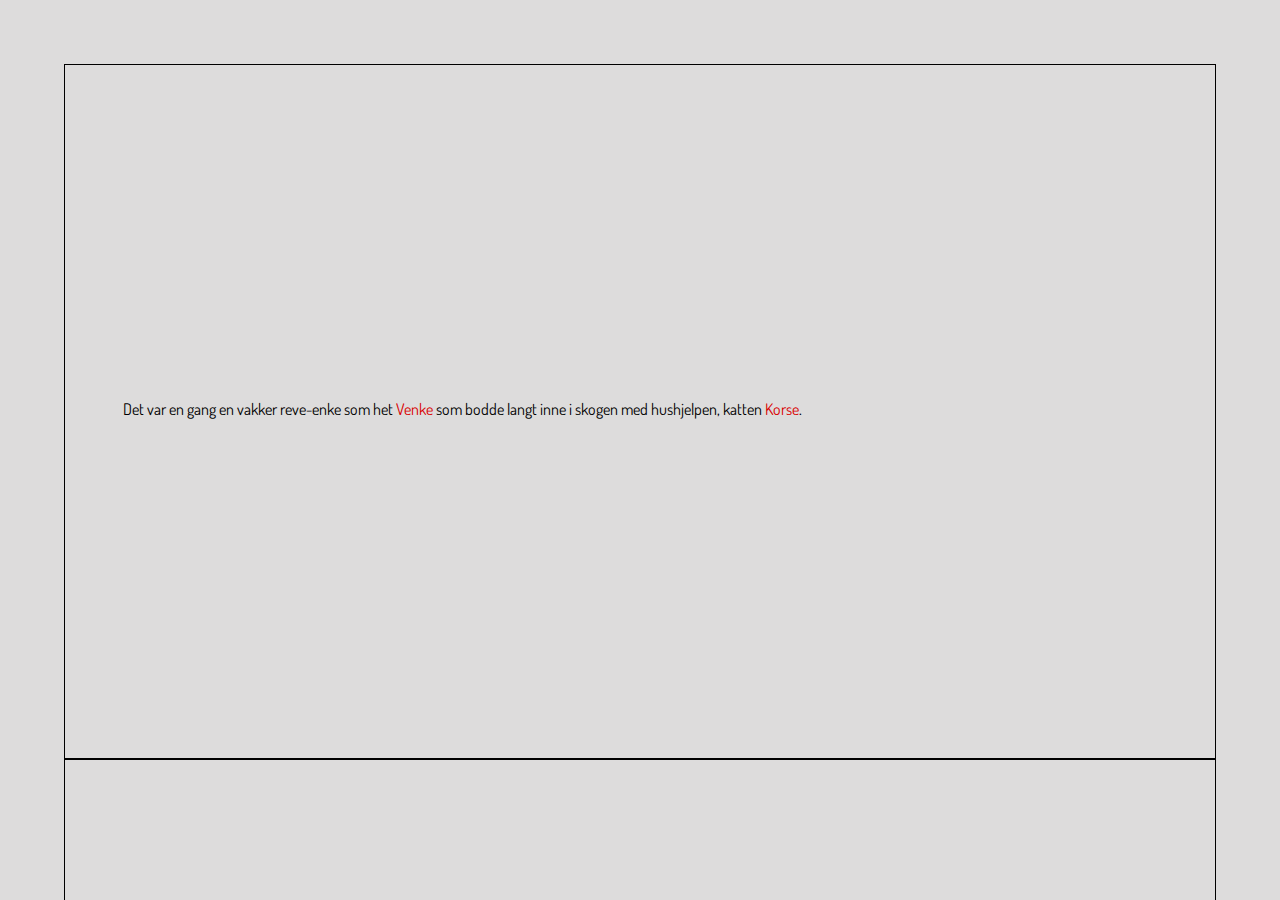
==== main.html @ 1ae40cbf "layout, grid, illustrations" ====
<!DOCTYPE html>
<html lang="en">

<head>
    <meta charset="utf-8">
    <meta name="viewport" content="width=device-width, initial-scale=1.0">
    <title>Reve-enka</title>

    <link rel="stylesheet" href="css/normalize.css">
    <link rel="stylesheet" href="css/style.css">
    <link href="https://fonts.googleapis.com/css?family=Dosis" rel="stylesheet">
    <link href="https://fonts.googleapis.com/css?family=Cherry+Swash|Fredericka+the+Great|Kumar+One+Outline" rel="stylesheet">

    <script src="lib/p5.play.js" type="text/javascript"></script>
</head>

<body>
    <div class="main">

        <!-- THIS IS WHERE YOU FILL IN THE FORM -->

        <div id="form_box" class="box hidden">
            <div>
                <h1> LAG ET EVENTYR </h1>
            </div>


             <!-- NAVN -->
            <form id="yourname_form" class="" autocomplete="off">
                <h3> Hva heter du?</h3>
                <input type="text" class="widow" placeholder="Navn" required>

                <input id="submit" class="yourname_btn" type="button" class="clickable" value="Neste">
            </form>

                <!-- name 1 -->
            <form id="friends_form" class="hidden" autocomplete="off">
                <h3> Hva heter vennene dine? </h3>
                <!-- name 2 -->
                <input type="text" class="wolf" placeholder="Navn" required>

                <!-- name 3 -->
                <input type="text" class="cat" placeholder="Navn" required>

                <!-- name 4 -->
                <input type="text" class="hare" placeholder="Navn" required>

                <input id="submit" class="friends_btn" type="button" class="clickable" value="Neste">
            </form>

                <!-- ADJEKTIV -->

            <form id="adje_form" class="hidden" autocomplete="off">
                <h3> Skriv noen adjektiv som slutter på -e eller -ete</h3>
                <h5> Som f.eks tullete, dumme, feige, vimsete osv.</h5>
                <h4> Du trenger ikke å fylle ut alle feltene.</h4>

                <!-- Spesielle adjektiv 1 -->
                <input type="text" class="b_ad1" placeholder="Adjektiv" required>

                <!-- Vanlige adjektiv 2 -->
                <input type="text" class="b_ad2" placeholder="Adjektiv" required>

                <!-- Vanlige adjektiv 3 -->
                <input type="text" class="b_ad3" placeholder="Adjektiv" required>

                <!-- Vanlige adjektiv 3 -->
                <input type="text" class="b_ad4" placeholder="Adjektiv" required>

                <input id="submit" class="adje_btn" type="button" class="clickable" value="Neste">
            </form>


            <form id="adj_form" class="hidden" autocomplete="off">
                <h3> Skriv noen adjektiv</h3>
                <h5> Som f.eks blå, snill, rar osv.</h5>
                <h4> Du trenger ikke å fylle ut alle feltene.</h4>

                <!-- Vanlige adjektiv 1 -->
                <input type="text" class="ad_1" placeholder="Adjektiv" required>

                <!-- Vanlige adjektiv 2 -->
                <input type="text" class="ad_2" placeholder="Adjektiv" required>

                <!-- Vanlige adjektiv 3 -->
                <input type="text" class="ad_3" placeholder="Adjektiv" required>

                <!-- Vanlige adjektiv 3 -->
                <input type="text" class="ad_4" placeholder="Adjektiv" required>

                <!-- Vanlige adjektiv 1 -->
                <input type="text" class="ad_5" placeholder="Adjektiv" required>

                <!-- Vanlige adjektiv 2 -->
                <input type="text" class="ad_6" placeholder="Adjektiv" required>

                <!-- Vanlige adjektiv 3 -->
                <input type="text" class="ad_7" placeholder="Adjektiv" required>

                <!-- Vanlige adjektiv 3 -->
                <input type="text" class="ad_8" placeholder="Adjektiv" required>

                <input id="submit" class="adj_btn" type="button" class="clickable" value="Lag eventyr!">


            </form>


        </div>




        <!--- STORY IN HTML ---->


        <div id="story" class="scene gridcontainer">

                <div class="griditem">
                    <p class="justify">
                        Det var en gang en vakker reve-enke som het <span class="name1 names"> Venke </span> som bodde langt inne i skogen med hushjelpen, katten <span class="name2 names"> Korse</span>.
                    </p>
                </div>
                <div class="griditem">
                        <p class="justify">
                         En tid etter mannen hennes døde tok det til å komme mange friere til enka.
                        </p>
                </div>
                <div class="griditem">
                        <button class="restart">Start på nytt</button>
                </div>
                <div class="griditem">4</div>
                <div class="griditem">
                    <img class="illustration"
                    src="img/img3/illu_trees3_tre.png">
                </div>
                <div class="griditem">6</div>
                <div class="griditem">7</div>
                <div class="griditem">8</div>
                <div class="griditem">
                        <img class="illustration" src="img/img3/illu_wolf+hag_image.png">
                </div>
                <div class="griditem">

                </div>
                <div class="griditem">11</div>
                <div class="griditem">12
                </div>
                <div class="griditem">
                        <img class="illustration" src="img/img3/illu_trees1_tre.png">
                </div>
                <div class="griditem">14</div>
                <div class="griditem">15</div>
                <div class="griditem">
                        <img class="illustration" src="img/img3/illu_trees2_tre.png">
                </div>
                <div class="griditem">17</div>
                <div class="griditem">18</div>
                <div class="griditem">19</div>
                <div class="griditem">20</div>
                <div class="griditem">21</div>
                <div class="griditem">22</div>
                <div class="griditem">23</div>
                <div class="griditem">24</div>
                <div class="griditem">25</div>
                <div class="griditem">26</div>
                <div class="griditem">27</div>
                <div class="griditem">28</div>
                <div class="griditem">29</div>
                <div class="griditem">30</div>
                <div class="griditem">31</div>
                <div class="griditem">32</div>
                <div class="griditem">33</div>
                <div class="griditem">34</div>
                <div class="griditem">35</div>
                <div class="griditem">36</div>
                <div class="griditem">37</div>
                <div class="griditem">38</div>
                <div class="griditem">39</div>
                <div class="griditem">40</div>

        </div>

  
    </div>

    <script src="js/script.js"></script>
    <script src="js/main.js"></script>
</body>

</html>
---- css/style.css ----
/* 
font-family: 'Kumar One Outline', cursive;
font-family: 'Fredericka the Great', cursive;
font-family: 'Cherry Swash', cursive;
*/

* {
    box-sizing: border-box;
    font-family: 'Dosis', sans-serif;
    overflow-x: hidden;
}

.flex {
    display: flex;
}

.flexwrap {
    display: flex;
    flex-wrap: wrap;
}


body {
    margin: 0 auto;
    color: black;
    font-size: 12pt;
    overflow: hidden;
    min-width: 320px;
}

.main {
    width: 100%;
    height: 100%;
    overflow: hidden;
    background-color: #dddcdc;
}

.justify {
    align-self: center;
    height: 20%;
    padding: 5%;
}

.gridcontainer{
    width: 100%;
    display: grid;
    grid-template-columns: 1fr 1fr 1fr 1fr;
    grid-template-rows: 15%;
    grid-auto-rows: 15%;
    padding: 5%;
}

.griditem{
    border: 1px solid black;
    text-align: center;
    overflow: hidden;
}

.griditem:nth-child(1){
    grid-column: span 4;
    grid-row: span 6;
    display: flex;
    }


.griditem:nth-child(2){
    grid-column: span 4;
    grid-row: span 6;
    display: flex;
    }

.griditem:nth-child(5){
        grid-column: span 2;
        grid-row: span 2;
        display: flex;
        }



.griditem:nth-child(9){
    grid-column: span 2;
    grid-row: span 2;
    }

    .griditem:nth-child(13){
        grid-column: span 2;
        grid-row: span 2;
        }

.griditem:nth-child(16){
    grid-column: span 2;
    grid-row: span 2;
    }


.illustration {
    width: 100%;
    margin: 0 auto;
    display: inline;
}


#menu {
    width: 100vw;
    height: 10vh;
    display: flex;
}

.logo,
.space {
    padding: 1%;
}


.logo {
    width: 15vw;
    min-width: 150px;
    height: 100%;
    background-image: url(../img/kulturradet.png);
    background-size: contain;
    background-repeat: no-repeat;
    background-position: center;
}

.space {
    width: 70vw;
}

.restart {
    cursor: pointer;
}



.box {
    width: 100%;
    padding: 10%;
    padding-top: 2%;
    height: 100vh;
    overflow: scroll;
}

span {
    color: #d90000;
    /*    text-transform: lowercase;*/
    text-transform: lowercase;
}

.names {
    text-transform: capitalize;
}


/* FORM */

input {
    margin: 0 auto;
    display: block;
    width: 30vw;
    min-width: 180px;
    margin-top: 30px;
    padding: 10px;
    padding-bottom: 5px;
    font-size: 12pt;
    text-align: center;
    border: 0;
    border-bottom: 1px solid black;
    background-color: rgba(255, 255, 255, 0);
}


input:focus::-webkit-input-placeholder {
    color: transparent;
}

input:focus:-moz-placeholder {
    color: transparent;
}

/* FF 4-18 */
input:focus::-moz-placeholder {
    color: transparent;
}

/* FF 19+ */
input:focus:-ms-input-placeholder {
    color: transparent;
}

/* IE 10+ */

#submit {
    background-color:rgba(255, 255, 255, 0);
    font-size: 12pt;
    width: 20vw;
    min-width: 120px;
    border: 1px solid black;
    cursor: pointer;
}

.hidden {
    display: none;
}



/* TYPOGRAPHY*/

h1 {
    font-family: 'Kumar One Outline', cursive;
    color: black;
    text-align: center;
    font-size: 2.5em;
    overflow: hidden;
}

h3 {
    margin-top: 10vh;
    margin-bottom: 1vh;
}

h4 {
    font-size: 15pt;
}

h5 {
    margin-top: 1vh;
}

h2,
h3,
h4,
h5,
h6 {
    font-family: Dosis, sans-serif;
    text-align: center;
    color: black;
}





/* ------------------------
-
-
-        THE MAIN STORY
-
-
---------------------------*/





/* SCENES */

.scene {
    height: 100vh;
    width: 100vw;
    background-color: #dddcdc;
}


.img-box-left {
    width: 50%;
    padding: 5%;
}

.img-box-right {
    width: 50%;
    padding: 5%;
}

.house-div {
    background-image: url(../img/halfhouse2.png);
    background-size: contain;
    background-repeat: no-repeat;
    background-position: right;
}

.angry_wolf {
    left: 0;
}

/* img {
    max-width: 100%;
    max-height: 100%;
} */

.space-div {
    width: 100%;
    height: 35%;
}

.text-box {
    padding: 2%;
    color: black;
    font-family: 'Dosis', sans-serif;
}


button {
    font-size: 12pt;
    width: 10vw;
    min-width: 120px;
    padding: 8px;
    border: 1px solid black;
    background-color: rgba(255, 255, 255, 0);
    cursor: pointer;
}

.img-box {
    height: 40vh;
}

.space-box {
    height: 5vh;
}

html {
    overflow: scroll;
    overflow-x: hidden;
}

::-webkit-scrollbar {
    width: 0px;
    /* remove scrollbar space */
    background: transparent;
    /* optional: just make scrollbar invisible */
}

/* optional: show position indicator in red */

html {
    overflow: -moz-scrollbars-none;
}

html {
    -ms-overflow-style: none;
    background-color: rgba(240, 248, 255, 0);
}





/*


@media screen and (max-width: 1024px) and (min-width: 320px) {

    .left {
        width: 100%;
        height: 35%;
        min-height: 100px;
        padding-top: 0;
        padding-bottom: 0;
    }

    .right {
        width: 100%;
        height: 65%;
    }

    .scene {
        flex-wrap: wrap;
        padding-bottom: 0;
        padding-top: 0;
    }

    .text-box {
        font-size: 18px;
        padding-left: 5%;
        padding-right: 5%;
    }

    p {
        margin-top: 0;
    }

    .img-box-left,
    .img-box-right {
        padding-top: 0;
        padding-bottom: 0;
    }



}

@media screen and (max-width: 768px) and (min-width: 320px) {

    .left {
        padding-top: 3%;
        height: auto;
    }

    .right {
        height: auto;
    }

    .text-box {
        font-size: 14px;
        overflow: hidden;
    }

    .scene {
        overflow: auto;
    }

    button {
        min-width: 100px;
        font-size: 12px;
    }




}


/*





/* ANIMATIONS */

/*
.appear {
    transform: translate(-20%, 2px) scale(.5);
    transition: transform .8s ease, opacity .2s ease;
    opacity: 0;
    -webkit-transform: rotateZ(-5deg);
    -ms-transform: rotateZ(-5deg);
    transform: rotateZ(-5deg);
    transform-origin: bottom center;
}*/

/*
.appear.visible {
    transform: translate(0, 0) scale(1);
    opacity: 1;
    -webkit-transform: rotateZ(0deg);
    -ms-transform: rotateZ(0deg);
    transform: rotateZ(0deg);
    transform-origin: bottom center;
}*/

/*------------ */
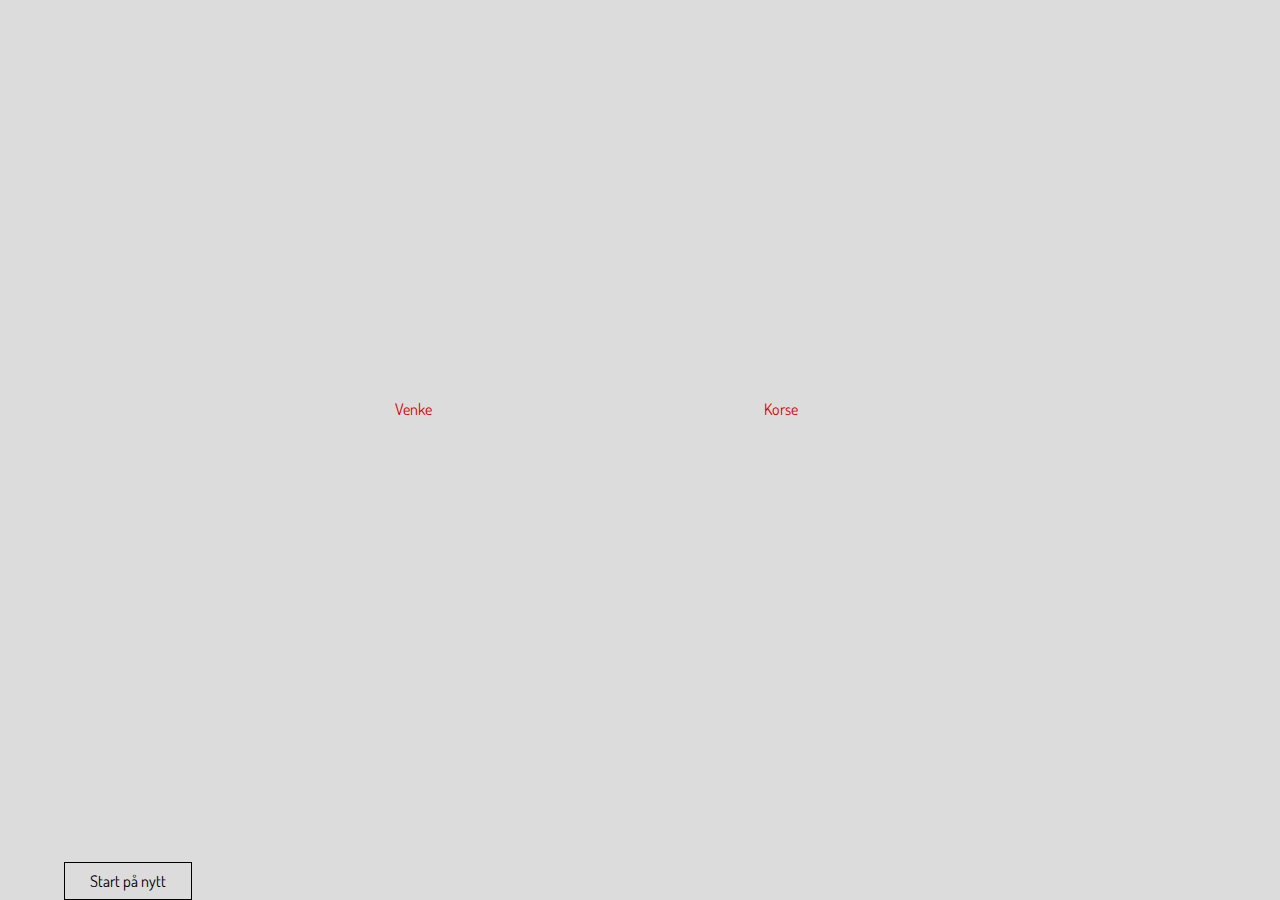
==== commit b703508d: "animation01" ====
--- a/main.html
+++ b/main.html
@@ -127,57 +127,61 @@
                         </p>
                 </div>
                 <div class="griditem">
-                        <button class="restart">Start på nytt</button>
                 </div>
-                <div class="griditem">4</div>
+                <div class="griditem"><p>4</p></div>
                 <div class="griditem">
                     <img class="illustration"
-                    src="img/img3/illu_trees3_tre.png">
+                    src="img/img3/illu_furu2_tre.png">
                 </div>
-                <div class="griditem">6</div>
-                <div class="griditem">7</div>
-                <div class="griditem">8</div>
+                <div class="griditem"><p>6</p></div>
+                <div class="griditem"><p>7</p></div>
+                <div class="griditem"><p>8</p></div>
                 <div class="griditem">
                         <img class="illustration" src="img/img3/illu_wolf+hag_image.png">
                 </div>
-                <div class="griditem">
+                <div class="griditem"> <p>10</p>
 
                 </div>
-                <div class="griditem">11</div>
-                <div class="griditem">12
+                <div class="griditem"><p>11</p></div>
+                <div class="griditem"><p>12</p>
                 </div>
                 <div class="griditem">
-                        <img class="illustration" src="img/img3/illu_trees1_tre.png">
+                        <img class="illustration" src="img/img3/illu_furu_tre.png">
                 </div>
-                <div class="griditem">14</div>
-                <div class="griditem">15</div>
+                <div class="griditem"><p>14</p></div>
+                <div class="griditem"><p>15</p></div>
                 <div class="griditem">
-                        <img class="illustration" src="img/img3/illu_trees2_tre.png">
+                        <img class="illustration" src="img/img3/illu_furu2_tre.png">
                 </div>
-                <div class="griditem">17</div>
-                <div class="griditem">18</div>
-                <div class="griditem">19</div>
-                <div class="griditem">20</div>
-                <div class="griditem">21</div>
-                <div class="griditem">22</div>
-                <div class="griditem">23</div>
-                <div class="griditem">24</div>
-                <div class="griditem">25</div>
-                <div class="griditem">26</div>
-                <div class="griditem">27</div>
-                <div class="griditem">28</div>
-                <div class="griditem">29</div>
-                <div class="griditem">30</div>
-                <div class="griditem">31</div>
-                <div class="griditem">32</div>
-                <div class="griditem">33</div>
-                <div class="griditem">34</div>
-                <div class="griditem">35</div>
-                <div class="griditem">36</div>
-                <div class="griditem">37</div>
-                <div class="griditem">38</div>
-                <div class="griditem">39</div>
-                <div class="griditem">40</div>
+                <div class="griditem"><p>17</p></div>
+                <div class="griditem"><p>18</p></div>
+                <div class="griditem"><p>19</p></div>
+                <div class="griditem"><p>20</p></div>
+                <div class="griditem">
+                        <img class="illustration" src="img/img3/illu_furu_tre.png">
+                </div>
+                <div class="griditem"><p>22</p></div>
+                <div class="griditem"><p>23</p></div>
+                <div class="griditem"><p>24</p></div>
+                <div class="griditem"><p>25</p></div>
+                <div class="griditem"><p>26</p></div>
+                <div class="griditem"><p>27</p></div>
+                <div class="griditem"><p>28</p></div>
+                <div class="griditem"><p>29</p></div>
+                <div class="griditem"><p>30</p></div>
+                <div class="griditem">
+                    <img class="illustration" src="img/img3/illu_furu2_tre.png">
+                </div>
+                <div class="griditem"><p>32</p></div>
+                <div class="griditem"><p>33</p></div>
+                <div class="griditem"><p>34</p></div>
+                <div class="griditem"><p>35</p></div>
+                <div class="griditem"><p>36</p></div>
+                <div class="griditem"><p>37</p></div>
+                <div class="griditem"><p>38</p></div>
+                <div class="griditem"><p>39</p></div>
+                <div class="griditem"><p>40</p></div>
+                <button class="restart">Start på nytt</button>
 
         </div>
 
--- a/css/style.css
+++ b/css/style.css
@@ -39,7 +39,27 @@
     align-self: center;
     height: 20%;
     padding: 5%;
-}
+    animation-name: fadeIn;
+    animation-duration: 6s;
+    animation-fill-mode: forwards;
+
+}
+
+p {
+    color: #dddcdc;
+}
+
+
+/* Animation */
+
+
+@keyframes fadeIn {
+    from {color: #d90000;}
+    to {color: black;}
+}
+
+
+
 
 .gridcontainer{
     width: 100%;
@@ -51,7 +71,7 @@
 }
 
 .griditem{
-    border: 1px solid black;
+    /* border: 1px solid black; */
     text-align: center;
     overflow: hidden;
 }
@@ -91,6 +111,17 @@
     grid-column: span 2;
     grid-row: span 2;
     }
+
+.griditem:nth-child(21){
+    grid-column: span 2;
+    grid-row: span 2;
+    }
+    
+.griditem:nth-child(31){
+    grid-column: span 2;
+    grid-row: span 2;
+    }
+        
 
 
 .illustration {
@@ -128,6 +159,10 @@
 
 .restart {
     cursor: pointer;
+    position: fixed;
+    bottom: 0;
+    left: 5%;
+    background-color: #dddcdc;
 }
 
 
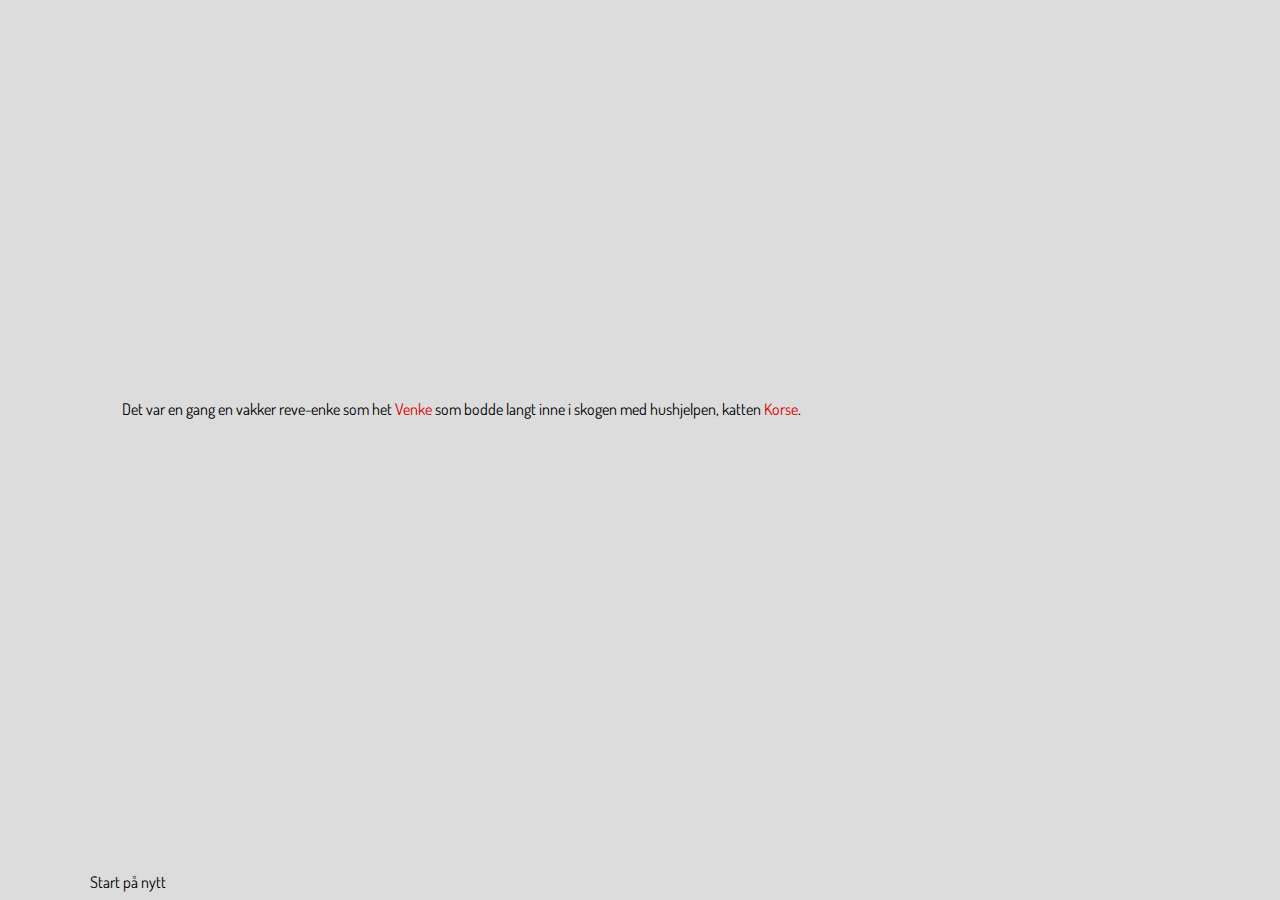
==== commit ba4311c5: "moving images" ====
--- a/main.html
+++ b/main.html
@@ -11,7 +11,7 @@
     <link href="https://fonts.googleapis.com/css?family=Dosis" rel="stylesheet">
     <link href="https://fonts.googleapis.com/css?family=Cherry+Swash|Fredericka+the+Great|Kumar+One+Outline" rel="stylesheet">
 
-    <script src="lib/p5.play.js" type="text/javascript"></script>
+    <script src="js/p5.play.js" type="text/javascript"></script>
 </head>
 
 <body>
@@ -135,9 +135,8 @@
                 </div>
                 <div class="griditem"><p>6</p></div>
                 <div class="griditem"><p>7</p></div>
-                <div class="griditem"><p>8</p></div>
+                <div class="griditem"><img class="illustration" src="img/img3/illu_wolf+hag_image.png"></div>
                 <div class="griditem">
-                        <img class="illustration" src="img/img3/illu_wolf+hag_image.png">
                 </div>
                 <div class="griditem"> <p>10</p>
 
--- a/css/style.css
+++ b/css/style.css
@@ -46,7 +46,7 @@
 }
 
 p {
-    color: #dddcdc;
+    color: black;
 }
 
 
@@ -97,12 +97,12 @@
 
 
 
-.griditem:nth-child(9){
-    grid-column: span 2;
-    grid-row: span 2;
-    }
-
-    .griditem:nth-child(13){
+.griditem:nth-child(8){
+    grid-column: span 4;
+    grid-row: span 3;
+    }
+
+.griditem:nth-child(13){
         grid-column: span 2;
         grid-row: span 2;
         }
@@ -123,11 +123,9 @@
     }
         
 
-
 .illustration {
-    width: 100%;
+    height: 100%;
     margin: 0 auto;
-    display: inline;
 }
 
 
@@ -163,6 +161,7 @@
     bottom: 0;
     left: 5%;
     background-color: #dddcdc;
+    border: none;
 }
 
 
